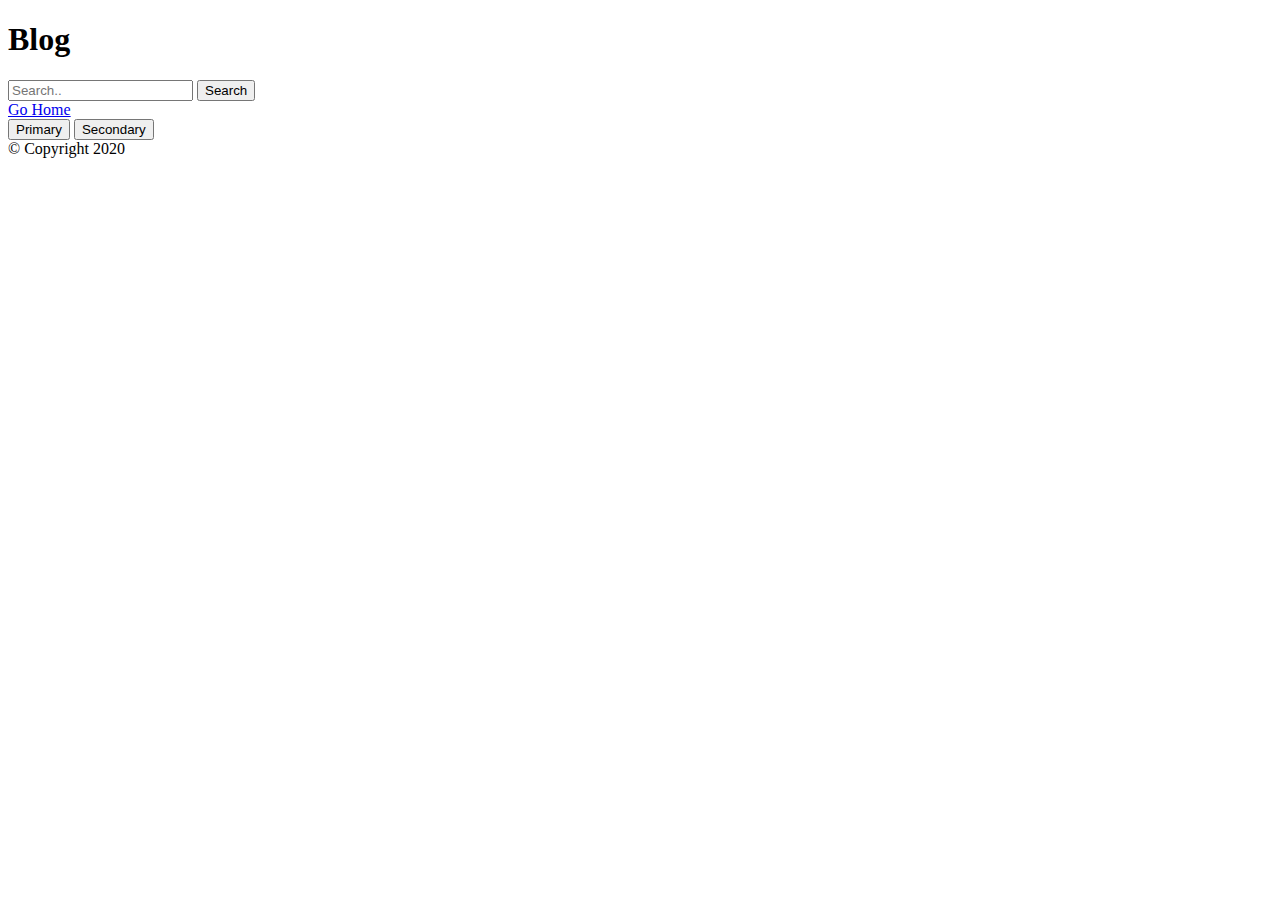
==== post.html @ f90f9e40 "add link on post and index" ====
<!DOCTYPE html>
<html lang="en">
  <head>
    <meta charset="UTF-8" />
    <meta name="viewport" content="width=device-width, initial-scale=1.0" />
    <link rel="stylesheet" href="style/style.css" />
    <link
      rel="stylesheet"
      href="https://maxcdn.bootstrapcdn.com/font-awesome/4.5.0/css/font-awesome.min.css"
    />
    <title>Personal Blog Website</title>
  </head>
  <body>
    <header class="grid">
      <div class="flex">
        <div class="title">
          <h1>Blog</h1>
        </div>
        <form class="search">
          <input type="search" placeholder="Search.." />
          <input type="submit" value="Search" />
        </form>
      </div>
    </header>
    <sidebar class="grid">
      <div class="links">
        <a href="index.html">Go Home</a>
      </div>
      <div class="button">
        <button class="primary" type="button">Primary</button>
        <button class="secondary" type="button">Secondary</button>
      </div>
    </sidebar>
    <main class="grid">
      <div class="content"></div>
    </main>
    <footer class="grid">
      <p1>&copy Copyright 2020</p1>
    </footer>
  </body>
</html>
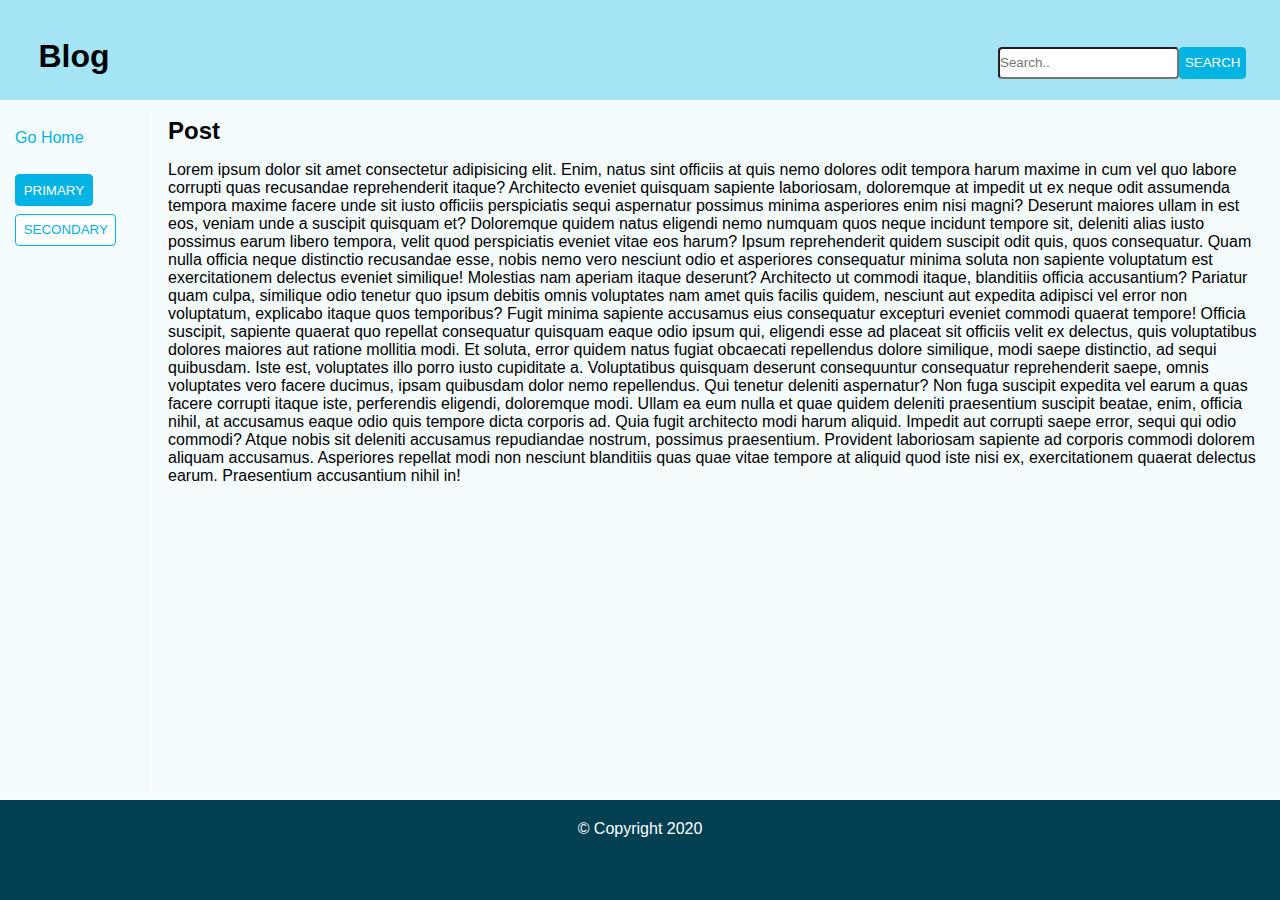
==== commit 0e7ed17b: "edit post.html" ====
--- a/post.html
+++ b/post.html
@@ -4,10 +4,6 @@
     <meta charset="UTF-8" />
     <meta name="viewport" content="width=device-width, initial-scale=1.0" />
     <link rel="stylesheet" href="style/style.css" />
-    <link
-      rel="stylesheet"
-      href="https://maxcdn.bootstrapcdn.com/font-awesome/4.5.0/css/font-awesome.min.css"
-    />
     <title>Personal Blog Website</title>
   </head>
   <body>
@@ -24,7 +20,7 @@
     </header>
     <sidebar class="grid">
       <div class="links">
-        <a href="index.html">Go Home</a>
+        <a class="nav" href="index.html">Go Home</a>
       </div>
       <div class="button">
         <button class="primary" type="button">Primary</button>
@@ -32,7 +28,10 @@
       </div>
     </sidebar>
     <main class="grid">
-      <div class="content"></div>
+      <div class="content_post">
+          <h2>Post</h2>
+          <p class="post">Lorem ipsum dolor sit amet consectetur adipisicing elit. Enim, natus sint officiis at quis nemo dolores odit tempora harum maxime in cum vel quo labore corrupti quas recusandae reprehenderit itaque? Architecto eveniet quisquam sapiente laboriosam, doloremque at impedit ut ex neque odit assumenda tempora maxime facere unde sit iusto officiis perspiciatis sequi aspernatur possimus minima asperiores enim nisi magni? Deserunt maiores ullam in est eos, veniam unde a suscipit quisquam et? Doloremque quidem natus eligendi nemo numquam quos neque incidunt tempore sit, deleniti alias iusto possimus earum libero tempora, velit quod perspiciatis eveniet vitae eos harum? Ipsum reprehenderit quidem suscipit odit quis, quos consequatur. Quam nulla officia neque distinctio recusandae esse, nobis nemo vero nesciunt odio et asperiores consequatur minima soluta non sapiente voluptatum est exercitationem delectus eveniet similique! Molestias nam aperiam itaque deserunt? Architecto ut commodi itaque, blanditiis officia accusantium? Pariatur quam culpa, similique odio tenetur quo ipsum debitis omnis voluptates nam amet quis facilis quidem, nesciunt aut expedita adipisci vel error non voluptatum, explicabo itaque quos temporibus? Fugit minima sapiente accusamus eius consequatur excepturi eveniet commodi quaerat tempore! Officia suscipit, sapiente quaerat quo repellat consequatur quisquam eaque odio ipsum qui, eligendi esse ad placeat sit officiis velit ex delectus, quis voluptatibus dolores maiores aut ratione mollitia modi. Et soluta, error quidem natus fugiat obcaecati repellendus dolore similique, modi saepe distinctio, ad sequi quibusdam. Iste est, voluptates illo porro iusto cupiditate a. Voluptatibus quisquam deserunt consequuntur consequatur reprehenderit saepe, omnis voluptates vero facere ducimus, ipsam quibusdam dolor nemo repellendus. Qui tenetur deleniti aspernatur? Non fuga suscipit expedita vel earum a quas facere corrupti itaque iste, perferendis eligendi, doloremque modi. Ullam ea eum nulla et quae quidem deleniti praesentium suscipit beatae, enim, officia nihil, at accusamus eaque odio quis tempore dicta corporis ad. Quia fugit architecto modi harum aliquid. Impedit aut corrupti saepe error, sequi qui odio commodi? Atque nobis sit deleniti accusamus repudiandae nostrum, possimus praesentium. Provident laboriosam sapiente ad corporis commodi dolorem aliquam accusamus. Asperiores repellat modi non nesciunt blanditiis quas quae vitae tempore at aliquid quod iste nisi ex, exercitationem quaerat delectus earum. Praesentium accusantium nihil in!</p>
+      </div>
     </main>
     <footer class="grid">
       <p1>&copy Copyright 2020</p1>
--- a/style/style.css
+++ b/style/style.css
@@ -0,0 +1,145 @@
+* {
+  margin: 0;
+  padding: 0;
+}
+body {
+  font-family: "Open Sans", sans-serif;
+  font-size: 16px;
+  display: grid;
+  grid-template-columns: 50px 100px;
+  grid-template-rows: 100px auto 100px;
+  grid-column-gap: 1px;
+  grid-row-gap: 1px;
+  height: 100vh;
+  grid-template-areas:
+    "hd hd hd hd hd hd hd hd"
+    "sd sd main main main main main main"
+    "ft ft ft ft ft ft ft ft";
+}
+header {
+  grid-area: hd;
+  background-color: #a4e4f5;
+}
+sidebar {
+  grid-area: sd;
+  background-color: #f5fcfe;
+}
+main {
+  grid-area: main;
+  background-color: #f5fcfe;
+}
+footer {
+  grid-area: ft;
+  background-color: #014052;
+  color: #ffffff;
+  padding-top: 20px;
+  text-align: center;
+}
+.flex {
+  display: flex;
+  flex-direction: row;
+  justify-content: space-between;
+  flex-wrap: wrap;
+  align-items: baseline;
+  padding: 3%;
+}
+form.search {
+  display: flex;
+  flex-wrap: nowrap;
+  flex-direction: row;
+  align-items: center;
+  width: auto;
+}
+input[type="submit"] {
+  width: auto;
+  height: 32px;
+  text-align: center;
+  padding: 2%;
+  margin-right: 5px;
+  border-radius: 0.25rem;
+  text-transform: uppercase;
+}
+input[type="search"] {
+  height: 32px;
+  border-radius: 0.25rem;
+}
+.main_title {
+  margin: 16px;
+}
+.links,
+.button {
+  display: flex;
+  flex-direction: column;
+  margin-top: 20px;
+}
+a {
+  text-decoration: none;
+  color: #02b3e4;
+}
+a.nav {
+  text-decoration: none;
+  margin: 5% 0 0 10%;
+  color: #02b3e4;
+}
+button {
+  width: auto;
+  height: 32px;
+  padding: 5%;
+  margin: 5% auto 0 10%;
+  border-radius: 0.25rem;
+  /* font-size: 1rem; */
+  text-transform: uppercase;
+}
+button.primary,
+input[type="submit"] {
+  background-color: #02b3e4;
+  color: #ffffff;
+  border: 1px solid #02b3e4;
+}
+button.secondary {
+  background-color: #ffffff;
+  color: #02b3e4;
+  border: 1px solid #02b3e4;
+}
+.content {
+  display: flex;
+  flex-direction: row;
+  justify-content: space-around;
+  padding: 16px;
+}
+.box {
+  width: 20%;
+  min-height: 200px;
+  background-color: #c8cdd2;
+  border-radius: 0.25rem;
+  color: #ffffff;
+  margin-left: 16px;
+  margin-bottom: 16px;
+  padding: 16px;
+}
+
+.content_post {
+
+    padding: 16px;
+}
+
+.post {
+    margin-top: 16px;
+}
+
+@media screen and (max-width: 700px) {
+  body {
+    grid-template-columns: 110px 100px;
+    grid-template-areas:
+      "hd hd hd hd hd hd hd hd"
+      "sd main main main main main main main"
+      "ft ft ft ft ft ft ft ft";
+  }
+  .content {
+    flex-direction: column;
+    align-items: center;
+  }
+  .box {
+    width: 80%;
+  }
+}
